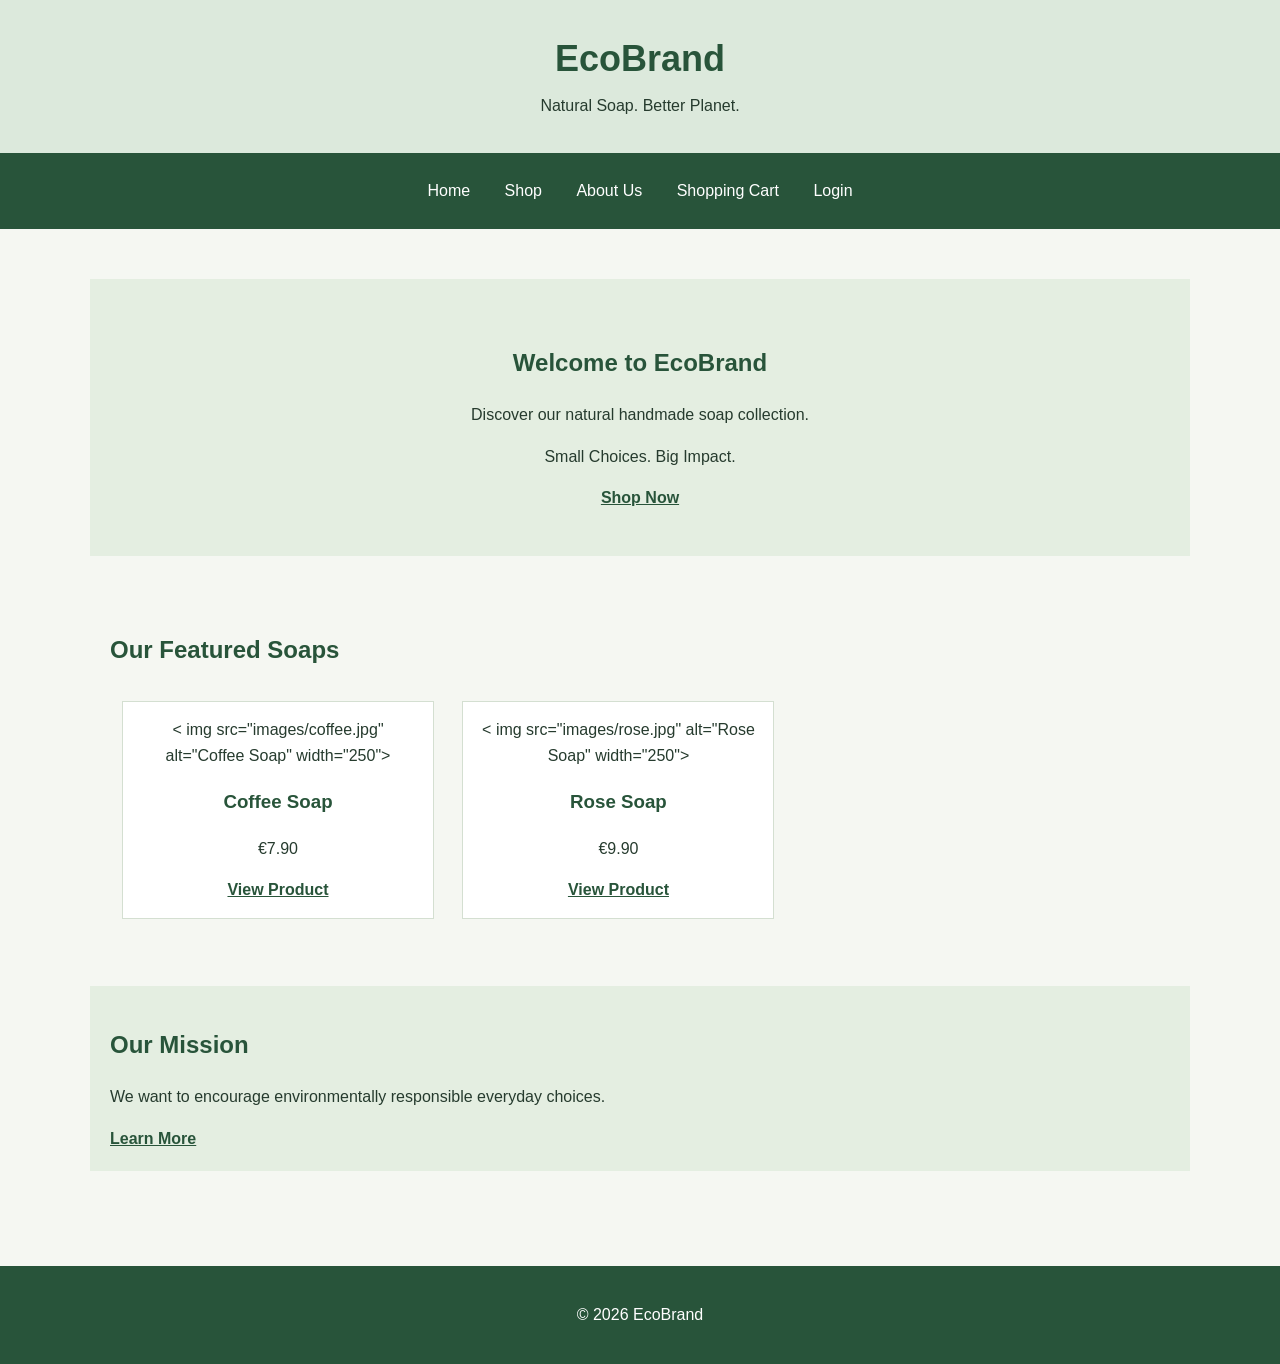
==== index.html @ 9dac164d "add the web page files index.html etc" ====
<!DOCTYPE html>
<html lang="en">
<head>
    <meta charset="UTF-8">
    <meta name="viewport" content="width=device-width, initial-scale=1.0">
    <title>EcoBrand - Home</title>
    <link rel="stylesheet" href="style.css">
    <script src="script.js" defer></script>
</head>
<body>

<header>
    <h1>EcoBrand</h1>
    <p>Natural Soap. Better Planet.</p >
</header>

<nav>
    <a href=" ">Home</a >
    <a href="products.html">Shop</a >
    <a href="about.html">About Us</a >
    <a href="cart.html">Shopping Cart</a >
    <a href="login.html">Login</a >
</nav>

<main>
    <section class="welcome">
        <h2>Welcome to EcoBrand</h2>
        <p>Discover our natural handmade soap collection.</p >
        <p>Small Choices. Big Impact.</p >
        <a href="products.html">Shop Now</a >
    </section>

    <section>
        <h2>Our Featured Soaps</h2>

        <div class="product">
            < img src="images/coffee.jpg"
                 alt="Coffee Soap" width="250">
            <h3>Coffee Soap</h3>
            <p>€7.90</p >
            <a href="product.html#coffee">View Product</a >
        </div>

        <div class="product">
            < img src="images/rose.jpg"
                 alt="Rose Soap" width="250">
            <h3>Rose Soap</h3>
            <p>€9.90</p >
            <a href="product.html#rose">View Product</a >
        </div>
    </section>

    <section class="sustainability">
        <h2>Our Mission</h2>
        <p>
            We want to encourage environmentally
            responsible everyday choices.
        </p >
        <a href="about.html">Learn More</a >
    </section>
</main>

<footer>
    <p>© 2026 EcoBrand</p >
</footer>

</body>
</html>
---- style.css ----
/* ECOBRAND - STYLE.CSS */

/* GENERAL */

body {
    margin: 0;
    font-family: Arial, sans-serif;
    background-color: #f5f7f2;
    color: #263b2e;
    line-height: 1.6;
}

header {
    background-color: #dce9dc;
    text-align: center;
    padding: 30px;
}

header h1 {
    color: #28543a;
    font-size: 36px;
    margin: 0;
}

header p {
    margin: 5px;
}

/* NAVIGATION */

nav {
    background-color: #28543a;
    text-align: center;
    padding: 15px;
}

nav a {
    color: white;
    text-decoration: none;
    padding: 10px 15px;
    display: inline-block;
}

nav a:hover {
    background-color: #427455;
}

/* MAIN */

main {
    max-width: 1100px;
    margin: 30px auto;
    padding: 20px;
}

section {
    margin-bottom: 35px;
    padding: 20px;
}

h2 {
    color: #28543a;
}

.welcome {
    background-color: #e4eee1;
    text-align: center;
    padding: 45px 20px;
}

.page-intro {
    background-color: #e4eee1;
    text-align: center;
}

.sustainability {
    background-color: #e4eee1;
}

/* PRODUCTS */

.product {
    display: inline-block;
    vertical-align: top;
    width: 280px;
    margin: 12px;
    padding: 15px;
    background-color: white;
    border: 1px solid #d4dfd1;
    text-align: center;
}

.product img {
    width: 250px;
    max-width: 100%;
    height: 250px;
    object-fit: cover;
}

.product h3 {
    color: #28543a;
}

.price {
    color: #28543a;
    font-size: 20px;
    font-weight: bold;
}

/* PRODUCT DETAILS */

.detail {
    background-color: white;
    border: 1px solid #d4dfd1;
    padding: 25px;
    margin-bottom: 25px;
}

.detail img {
    width: 300px;
    max-width: 100%;
    height: auto;
}

/* FORMS */

form {
    background-color: white;
    border: 1px solid #d4dfd1;
    padding: 25px;
    max-width: 550px;
    margin-bottom: 25px;
}

label {
    display: block;
    margin-top: 15px;
    font-weight: bold;
}

input,
select {
    display: block;
    width: 90%;
    padding: 10px;
    margin-top: 5px;
    border: 1px solid #a9b9a7;
}

/* BUTTONS */

button,
.button-link {
    background-color: #28543a;
    color: white;
    padding: 12px 20px;
    border: none;
    margin-top: 20px;
    display: inline-block;
    text-decoration: none;
    cursor: pointer;
}

button:hover,
.button-link:hover {
    background-color: #427455;
    color: white;
}

/* LINKS */

main a {
    color: #28543a;
    font-weight: bold;
}

main a:hover {
    color: #427455;
}

main .button-link {
    color: white;
}

/* TABLE */

table {
    width: 100%;
    border-collapse: collapse;
    background-color: white;
}

th,
td {
    border: 1px solid #d4dfd1;
    padding: 12px;
    text-align: left;
}

th {
    background-color: #dce9dc;
}

/* CALCULATORS */

#calculator {
    background-color: #e4eee1;
    border: 2px solid #427455;
}

#cartResult,
#loginResult,
#stockResult,
#packagingResult {
    font-weight: bold;
    color: #28543a;
    margin-top: 20px;
}

.note {
    font-size: 14px;
    color: #59695e;
}

/* FOOTER */

footer {
    background-color: #28543a;
    color: white;
    text-align: center;
    padding: 20px;
    margin-top: 40px;
}
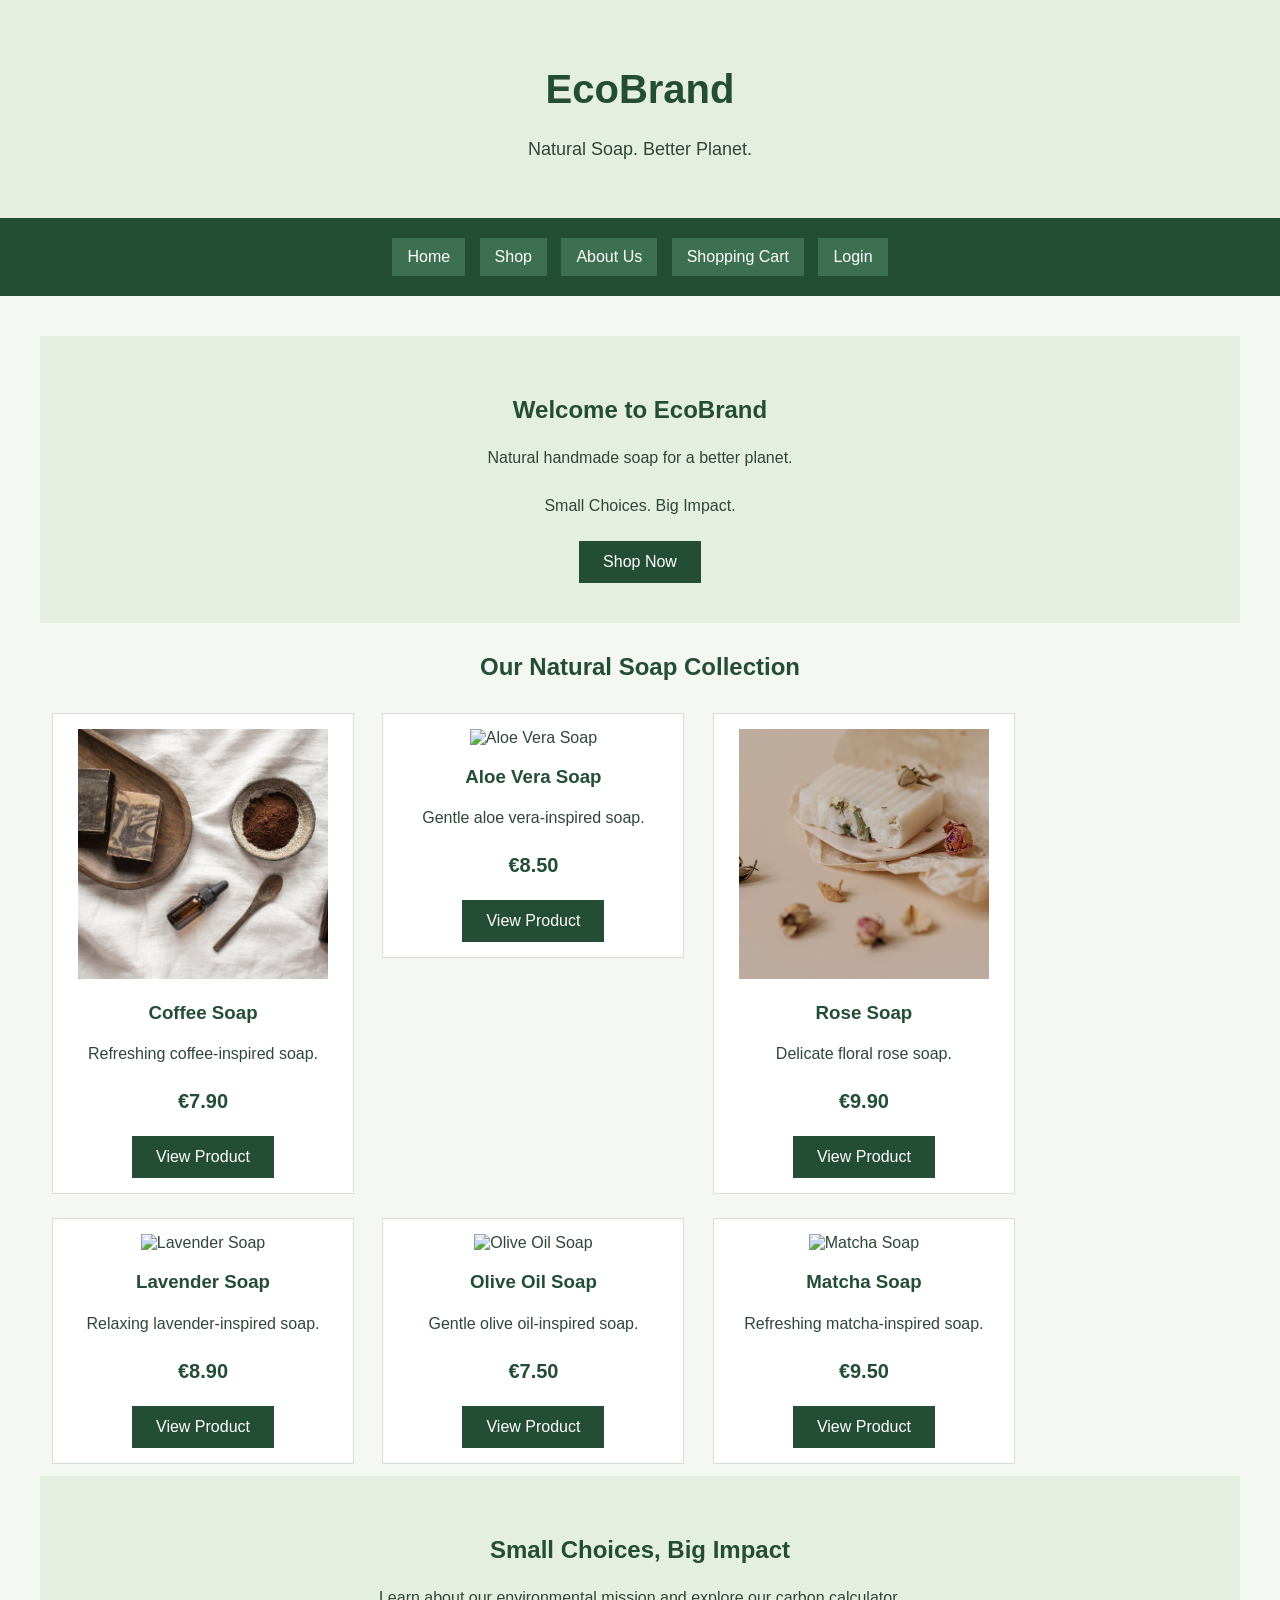
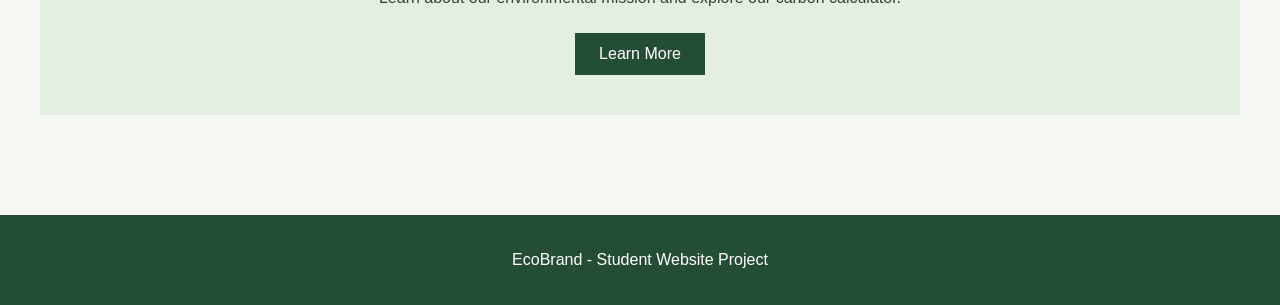
==== commit 4492dd88: "first commit" ====
--- a/index.html
+++ b/index.html
@@ -1,69 +1,159 @@
 
 <!DOCTYPE html>
 <html lang="en">
+
 <head>
     <meta charset="UTF-8">
-    <meta name="viewport" content="width=device-width, initial-scale=1.0">
     <title>EcoBrand - Home</title>
+
     <link rel="stylesheet" href="style.css">
-    <script src="script.js" defer></script>
+
+    <script src="myscripts.js" defer></script>
 </head>
+
 <body>
 
-<header>
-    <h1>EcoBrand</h1>
-    <p>Natural Soap. Better Planet.</p >
-</header>
+    <header>
+        <h1>EcoBrand</h1>
+        <p>Natural Soap. Better Planet.</p>
+    </header>
 
-<nav>
-    <a href=" ">Home</a >
-    <a href="products.html">Shop</a >
-    <a href="about.html">About Us</a >
-    <a href="cart.html">Shopping Cart</a >
-    <a href="login.html">Login</a >
-</nav>
+    <nav id="navigation">
+        <ul>
+            <li><a href="index.html">Home</a></li>
+            <li><a href="products.html">Shop</a></li>
+            <li><a href="about.html">About Us</a></li>
+            <li><a href="cart.html">Shopping Cart</a></li>
+            <li><a href="login.html">Login</a></li>
+        </ul>
+    </nav>
 
-<main>
-    <section class="welcome">
-        <h2>Welcome to EcoBrand</h2>
-        <p>Discover our natural handmade soap collection.</p >
-        <p>Small Choices. Big Impact.</p >
-        <a href="products.html">Shop Now</a >
-    </section>
+    <main>
 
-    <section>
-        <h2>Our Featured Soaps</h2>
+        <div class="intro">
+            <h2>Welcome to EcoBrand</h2>
 
-        <div class="product">
-            < img src="images/coffee.jpg"
-                 alt="Coffee Soap" width="250">
-            <h3>Coffee Soap</h3>
-            <p>€7.90</p >
-            <a href="product.html#coffee">View Product</a >
+            <p>
+                Natural handmade soap for a better planet.
+            </p>
+
+            <p>Small Choices. Big Impact.</p>
+
+            <a class="button" href="products.html">
+                Shop Now
+            </a>
         </div>
 
-        <div class="product">
-            < img src="images/rose.jpg"
-                 alt="Rose Soap" width="250">
-            <h3>Rose Soap</h3>
-            <p>€9.90</p >
-            <a href="product.html#rose">View Product</a >
+        <h2 class="section-title">
+            Our Natural Soap Collection
+        </h2>
+
+        <div class="product-list">
+
+            <div class="product">
+                <img src="images/coffee.jpg"
+                     alt="Coffee Soap"
+                     width="250" height="250">
+
+                <h3>Coffee Soap</h3>
+                <p>Refreshing coffee-inspired soap.</p>
+                <p class="price">€7.90</p>
+
+                <a class="button" href="product.html#coffee">
+                    View Product
+                </a>
+            </div>
+
+            <div class="product">
+                <img src="images/aloe-vera.jpg"
+                     alt="Aloe Vera Soap"
+                     width="250" height="250">
+
+                <h3>Aloe Vera Soap</h3>
+                <p>Gentle aloe vera-inspired soap.</p>
+                <p class="price">€8.50</p>
+
+                <a class="button" href="product.html#aloe">
+                    View Product
+                </a>
+            </div>
+
+            <div class="product">
+                <img src="images/rose.jpg"
+                     alt="Rose Soap"
+                     width="250" height="250">
+
+                <h3>Rose Soap</h3>
+                <p>Delicate floral rose soap.</p>
+                <p class="price">€9.90</p>
+
+                <a class="button" href="product.html#rose">
+                    View Product
+                </a>
+            </div>
+
+            <div class="product">
+                <img src="images/lavender.jpg"
+                     alt="Lavender Soap"
+                     width="250" height="250">
+
+                <h3>Lavender Soap</h3>
+                <p>Relaxing lavender-inspired soap.</p>
+                <p class="price">€8.90</p>
+
+                <a class="button" href="product.html#lavender">
+                    View Product
+                </a>
+            </div>
+
+            <div class="product">
+                <img src="images/olive.jpg"
+                     alt="Olive Oil Soap"
+                     width="250" height="250">
+
+                <h3>Olive Oil Soap</h3>
+                <p>Gentle olive oil-inspired soap.</p>
+                <p class="price">€7.50</p>
+
+                <a class="button" href="product.html#olive">
+                    View Product
+                </a>
+            </div>
+
+            <div class="product">
+                <img src="images/matcha.jpg"
+                     alt="Matcha Soap"
+                     width="250" height="250">
+
+                <h3>Matcha Soap</h3>
+                <p>Refreshing matcha-inspired soap.</p>
+                <p class="price">€9.50</p>
+
+                <a class="button" href="product.html#matcha">
+                    View Product
+                </a>
+            </div>
+
         </div>
-    </section>
 
-    <section class="sustainability">
-        <h2>Our Mission</h2>
-        <p>
-            We want to encourage environmentally
-            responsible everyday choices.
-        </p >
-        <a href="about.html">Learn More</a >
-    </section>
-</main>
+        <div class="intro">
+            <h2>Small Choices, Big Impact</h2>
 
-<footer>
-    <p>© 2026 EcoBrand</p >
-</footer>
+            <p>
+                Learn about our environmental mission
+                and explore our carbon calculator.
+            </p>
+
+            <a class="button" href="about.html">
+                Learn More
+            </a>
+        </div>
+
+    </main>
+
+    <footer>
+        <p>EcoBrand - Student Website Project</p>
+    </footer>
 
 </body>
 </html>
--- a/style.css
+++ b/style.css
@@ -1,234 +1,195 @@
-
-/* ECOBRAND - STYLE.CSS */
-
-/* GENERAL */
-
 body {
     margin: 0;
     font-family: Arial, sans-serif;
     background-color: #f5f7f2;
-    color: #263b2e;
-    line-height: 1.6;
+    color: #304638;
+}
+
+h1, h2, h3 {
+    color: #244d35;
+}
+
+h2 {
+    text-align: center;
 }
 
 header {
-    background-color: #dce9dc;
+    background-color: #e4eee1;
     text-align: center;
-    padding: 30px;
+    padding: 40px 20px;
 }
 
 header h1 {
-    color: #28543a;
-    font-size: 36px;
-    margin: 0;
+    font-size: 40px;
 }
 
 header p {
-    margin: 5px;
+    font-size: 18px;
 }
 
-/* NAVIGATION */
-
-nav {
-    background-color: #28543a;
+#navigation {
+    background-color: #244d35;
     text-align: center;
     padding: 15px;
 }
 
-nav a {
-    color: white;
-    text-decoration: none;
-    padding: 10px 15px;
-    display: inline-block;
+#navigation ul {
+    list-style-type: none;
+    margin: 0;
+    padding: 0;
 }
 
-nav a:hover {
-    background-color: #427455;
+#navigation li {
+    display: inline-block;
+    margin: 5px;
 }
 
-/* MAIN */
+#navigation a:link,
+#navigation a:visited {
+    display: inline-block;
+    background-color: #3c7050;
+    color: white;
+    padding: 10px 15px;
+    text-decoration: none;
+}
+
+#navigation a:hover {
+    background-color: #729b78;
+    color: white;
+}
 
 main {
-    max-width: 1100px;
-    margin: 30px auto;
-    padding: 20px;
+    padding: 40px;
 }
 
-section {
-    margin-bottom: 35px;
-    padding: 20px;
+.intro {
+    background-color: #e4eee1;
+    text-align: center;
+    padding: 40px 20px;
+    margin-bottom: 30px;
 }
 
-h2 {
-    color: #28543a;
+.intro p {
+    max-width: 750px;
+    margin: 20px auto;
+    line-height: 1.8;
 }
-
-.welcome {
-    background-color: #e4eee1;
-    text-align: center;
-    padding: 45px 20px;
-}
-
-.page-intro {
-    background-color: #e4eee1;
-    text-align: center;
-}
-
-.sustainability {
-    background-color: #e4eee1;
-}
-
-/* PRODUCTS */
 
 .product {
     display: inline-block;
+    width: 270px;
+    padding: 15px;
+    margin: 12px;
+    background-color: white;
+    border: 1px solid #d3dfd1;
+    text-align: center;
     vertical-align: top;
-    width: 280px;
-    margin: 12px;
-    padding: 15px;
-    background-color: white;
-    border: 1px solid #d4dfd1;
-    text-align: center;
 }
 
 .product img {
     width: 250px;
-    max-width: 100%;
     height: 250px;
     object-fit: cover;
 }
 
-.product h3 {
-    color: #28543a;
+.product p {
+    line-height: 1.5;
 }
 
 .price {
-    color: #28543a;
     font-size: 20px;
     font-weight: bold;
+    color: #244d35;
 }
 
-/* PRODUCT DETAILS */
+.placeholder {
+    width: 250px;
+    height: 250px;
+    background-color: #e4eee1;
+    color: #244d35;
+    display: flex;
+    align-items: center;
+    justify-content: center;
+    margin: auto;
+}
+
+a.button:link,
+a.button:visited,
+button {
+    display: inline-block;
+    background-color: #244d35;
+    color: white;
+    padding: 12px 24px;
+    border: none;
+    text-decoration: none;
+    cursor: pointer;
+    font-size: 16px;
+}
+
+a.button:hover,
+button:hover {
+    background-color: #3c7050;
+    color: white;
+}
 
 .detail {
     background-color: white;
-    border: 1px solid #d4dfd1;
+    border: 1px solid #d3dfd1;
     padding: 25px;
     margin-bottom: 25px;
+    text-align: center;
 }
 
 .detail img {
-    width: 300px;
+    width: 250px;
     max-width: 100%;
-    height: auto;
 }
 
-/* FORMS */
 
 form {
     background-color: white;
-    border: 1px solid #d4dfd1;
+    border: 1px solid #d3dfd1;
     padding: 25px;
-    max-width: 550px;
-    margin-bottom: 25px;
+    margin: 20px auto;
 }
 
 label {
     display: block;
-    margin-top: 15px;
-    font-weight: bold;
+    margin: 15px 0 8px;
 }
 
 input,
 select {
-    display: block;
-    width: 90%;
     padding: 10px;
-    margin-top: 5px;
-    border: 1px solid #a9b9a7;
+    border: 1px solid #b7c9b5;
+    margin-bottom: 10px;
 }
 
-/* BUTTONS */
-
-button,
-.button-link {
-    background-color: #28543a;
-    color: white;
-    padding: 12px 20px;
-    border: none;
-    margin-top: 20px;
-    display: inline-block;
-    text-decoration: none;
-    cursor: pointer;
+form button {
+    margin-top: 15px;
 }
-
-button:hover,
-.button-link:hover {
-    background-color: #427455;
-    color: white;
-}
-
-/* LINKS */
-
-main a {
-    color: #28543a;
-    font-weight: bold;
-}
-
-main a:hover {
-    color: #427455;
-}
-
-main .button-link {
-    color: white;
-}
-
-/* TABLE */
-
-table {
-    width: 100%;
-    border-collapse: collapse;
-    background-color: white;
-}
-
-th,
-td {
-    border: 1px solid #d4dfd1;
-    padding: 12px;
-    text-align: left;
-}
-
-th {
-    background-color: #dce9dc;
-}
-
-/* CALCULATORS */
 
 #calculator {
     background-color: #e4eee1;
-    border: 2px solid #427455;
+    padding: 25px;
+    margin-top: 30px;
+    text-align: center;
 }
 
+.result,
 #cartResult,
 #loginResult,
 #stockResult,
-#packagingResult {
+#carbonResult {
     font-weight: bold;
-    color: #28543a;
+    color: #244d35;
     margin-top: 20px;
 }
 
-.note {
-    font-size: 14px;
-    color: #59695e;
-}
-
-/* FOOTER */
-
 footer {
-    background-color: #28543a;
+    background-color: #244d35;
     color: white;
     text-align: center;
     padding: 20px;
-    margin-top: 40px;
+    margin-top: 30px;
 }
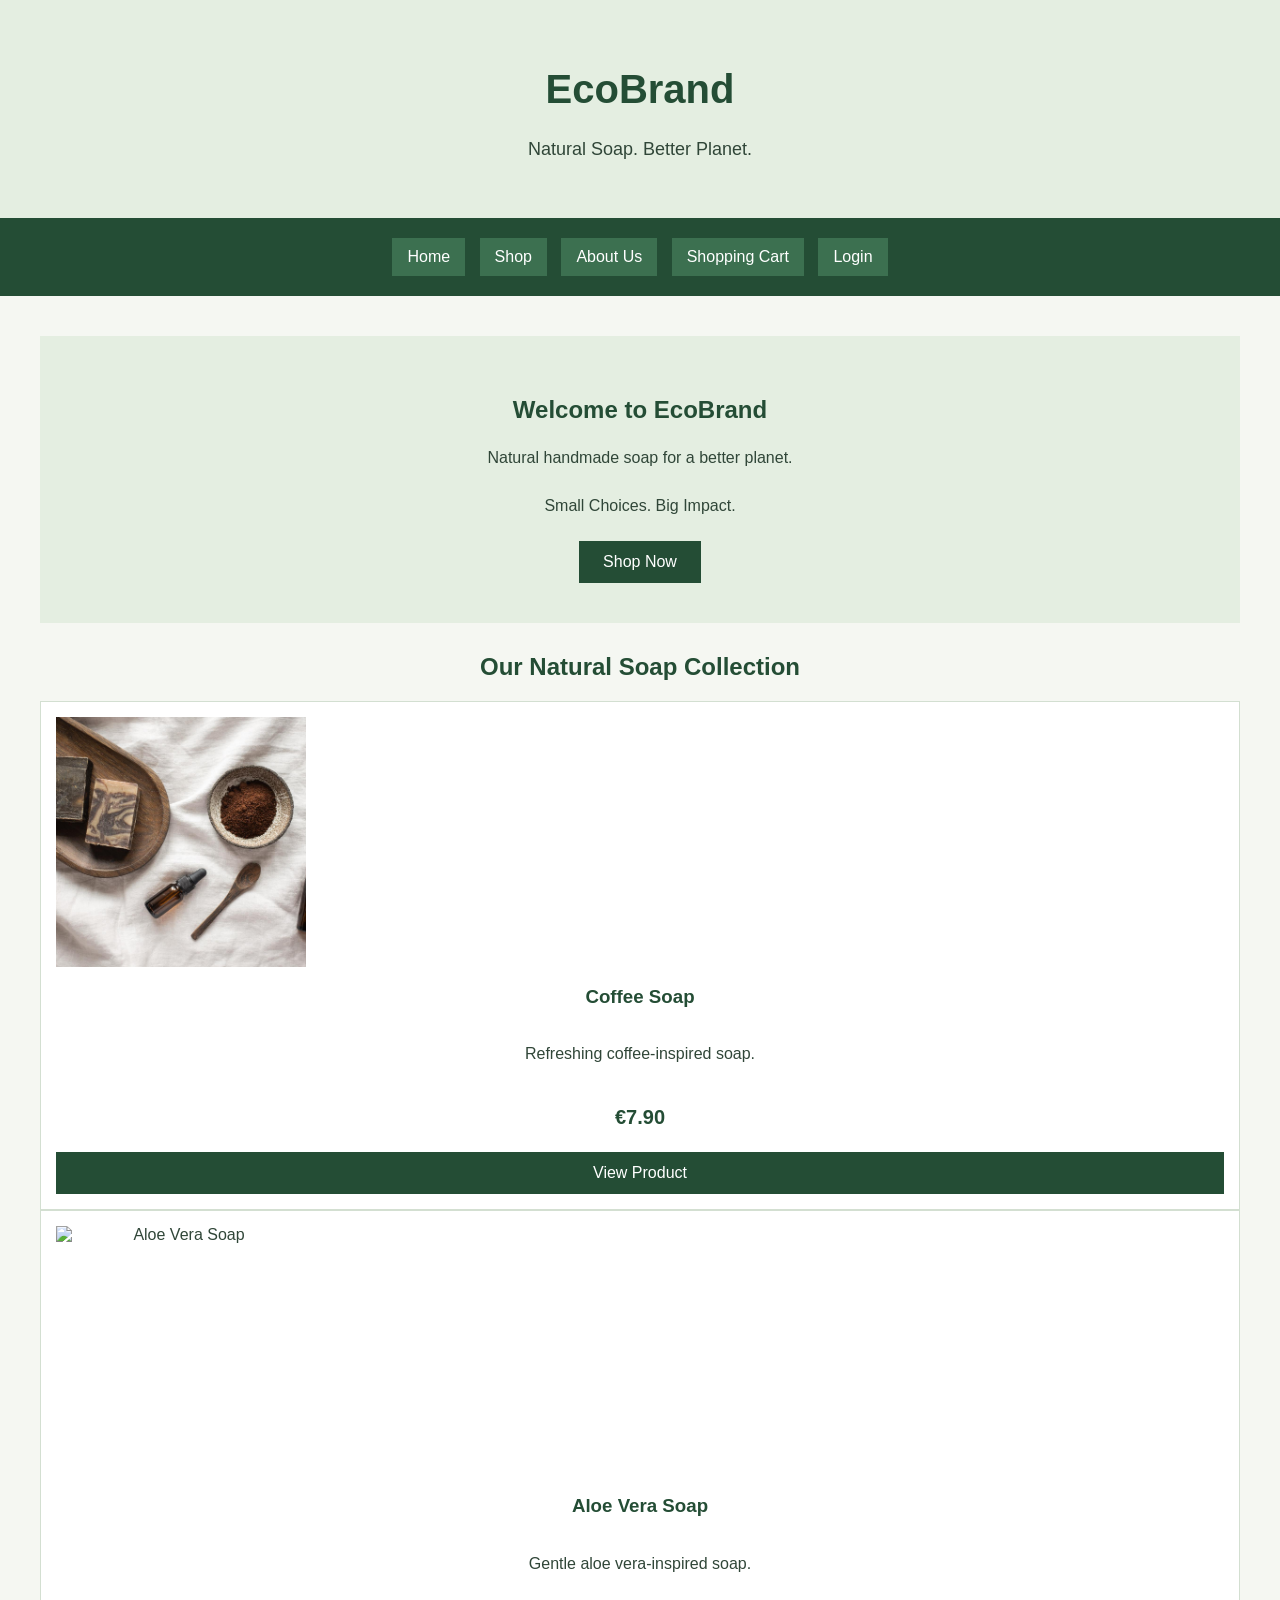
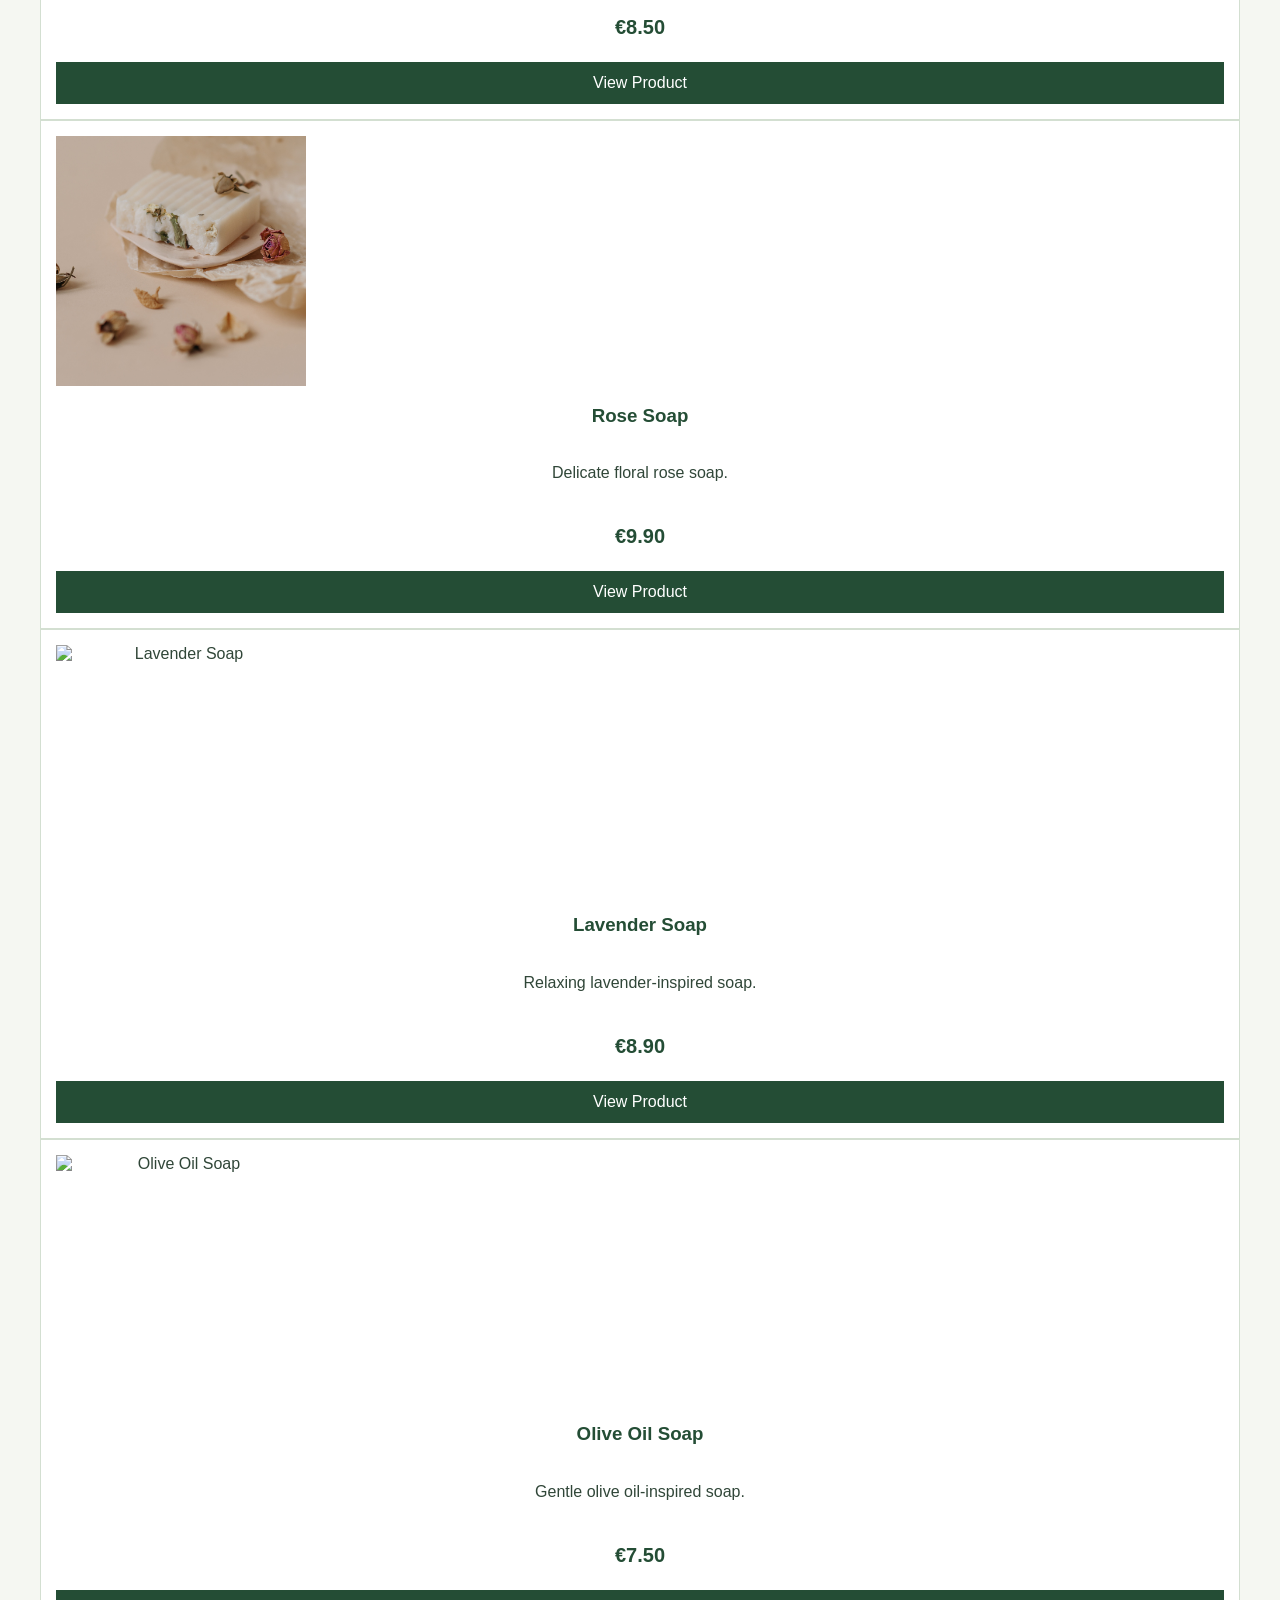
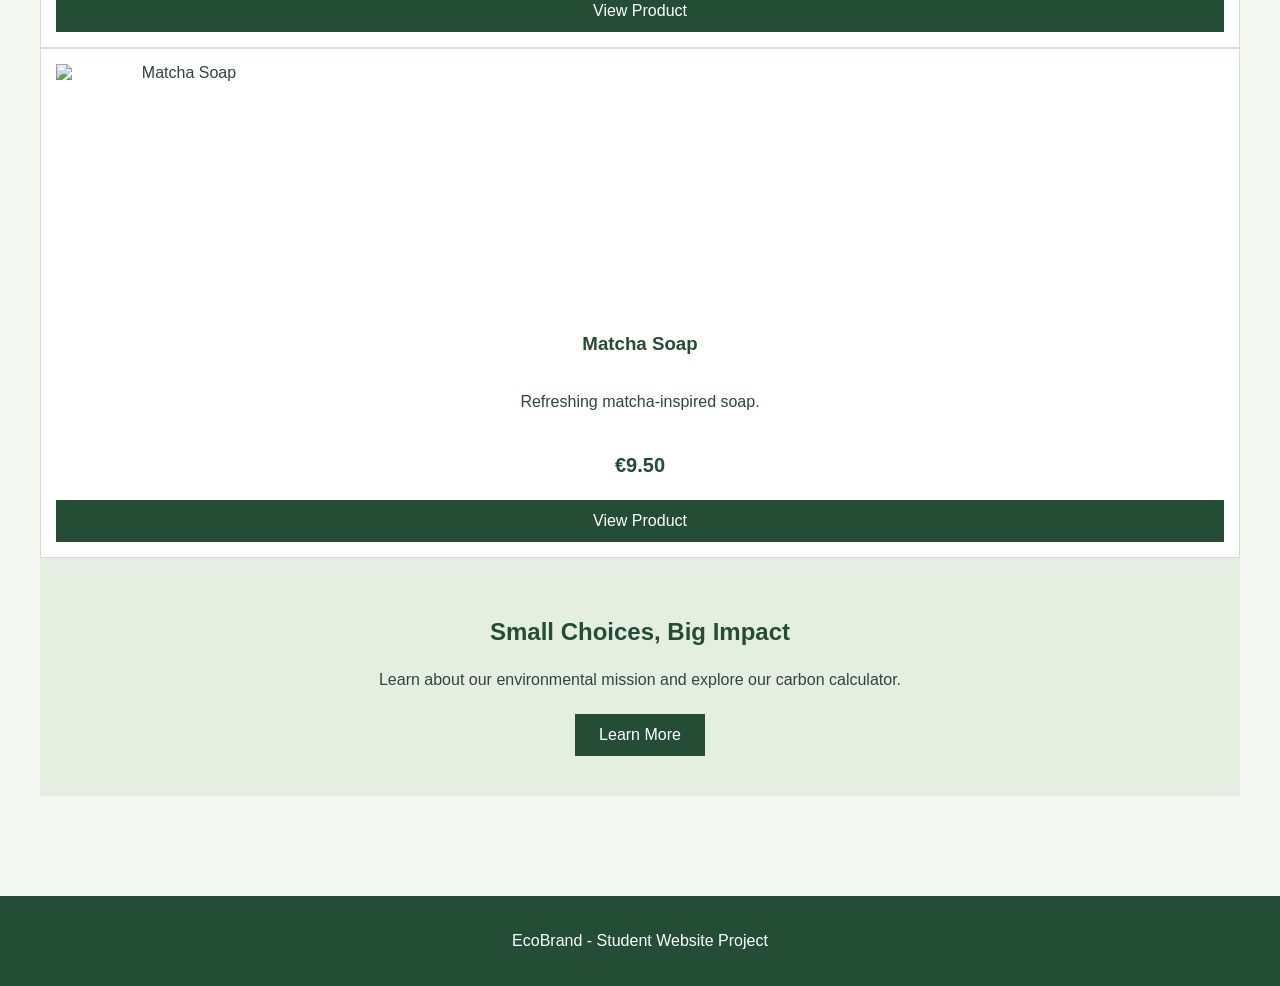
==== commit 7f35f38a: "Update project files" ====
--- a/index.html
+++ b/index.html
@@ -8,7 +8,7 @@
 
     <link rel="stylesheet" href="style.css">
 
-    <script src="myscripts.js" defer></script>
+    <script src="script.js" defer></script>
 </head>
 
 <body>
@@ -59,7 +59,7 @@
                 <p>Refreshing coffee-inspired soap.</p>
                 <p class="price">€7.90</p>
 
-                <a class="button" href="product.html#coffee">
+                <a class="button" href="product.html?id=coffee">
                     View Product
                 </a>
             </div>
@@ -73,7 +73,7 @@
                 <p>Gentle aloe vera-inspired soap.</p>
                 <p class="price">€8.50</p>
 
-                <a class="button" href="product.html#aloe">
+                <a class="button" href="product.html?id=aloe">
                     View Product
                 </a>
             </div>
@@ -87,7 +87,7 @@
                 <p>Delicate floral rose soap.</p>
                 <p class="price">€9.90</p>
 
-                <a class="button" href="product.html#rose">
+                <a class="button" href="product.html?id=rose">
                     View Product
                 </a>
             </div>
@@ -101,7 +101,7 @@
                 <p>Relaxing lavender-inspired soap.</p>
                 <p class="price">€8.90</p>
 
-                <a class="button" href="product.html#lavender">
+                <a class="button" href="product.html?id=lavender">
                     View Product
                 </a>
             </div>
@@ -115,7 +115,7 @@
                 <p>Gentle olive oil-inspired soap.</p>
                 <p class="price">€7.50</p>
 
-                <a class="button" href="product.html#olive">
+                <a class="button" href="product.html?id=olive">
                     View Product
                 </a>
             </div>
@@ -129,7 +129,7 @@
                 <p>Refreshing matcha-inspired soap.</p>
                 <p class="price">€9.50</p>
 
-                <a class="button" href="product.html#matcha">
+                <a class="button" href="product.html?id=matcha">
                     View Product
                 </a>
             </div>
@@ -156,4 +156,4 @@
     </footer>
 
 </body>
-</html>+</html>
--- a/style.css
+++ b/style.css
@@ -192,4 +192,89 @@
     text-align: center;
     padding: 20px;
     margin-top: 30px;
-}+}
+
+.product-grid {
+    display: grid;
+    grid-template-columns: repeat(auto-fit, minmax(250px, 1fr));
+    gap: 24px;
+    max-width: 1200px;
+    margin: auto;
+}
+
+.product {
+    display: flex;
+    width: auto;
+    margin: 0;
+    flex-direction: column;
+}
+
+.product .button {
+    margin-top: auto;
+}
+
+.product-detail {
+    display: grid;
+    grid-template-columns: minmax(260px, 1fr) minmax(280px, 1fr);
+    gap: 48px;
+    max-width: 960px;
+    margin: 0 auto;
+    padding: 36px;
+    background: white;
+    border: 1px solid #d3dfd1;
+}
+
+.product-detail-image img,
+.product-detail-image .placeholder {
+    width: 100%;
+    height: 360px;
+    object-fit: cover;
+}
+
+.product-detail-info h2 {
+    text-align: left;
+}
+
+.eyebrow {
+    color: #3c7050;
+    font-size: 14px;
+    font-weight: bold;
+    text-transform: uppercase;
+    letter-spacing: 1px;
+}
+
+.product-meta {
+    border-top: 1px solid #d3dfd1;
+    border-bottom: 1px solid #d3dfd1;
+    padding: 14px 0;
+    margin: 24px 0;
+}
+
+.product-meta dt { font-weight: bold; margin-top: 10px; }
+.product-meta dd { margin: 4px 0 0; }
+.secondary-button { background-color: #3c7050 !important; }
+
+.cart-page { max-width: 900px; margin: auto; }
+.cart-items, .empty-cart, .shipping-section { background: white; border: 1px solid #d3dfd1; padding: 25px; margin: 20px 0; }
+.cart-item { display: flex; justify-content: space-between; gap: 20px; align-items: center; border-top: 1px solid #d3dfd1; padding: 16px 0; }
+.cart-item h4 { margin: 0; }
+.cart-item p { margin: 7px 0 0; }
+.cart-item-actions { display: flex; gap: 18px; align-items: center; }
+.cart-item-actions label { margin: 0; }
+.cart-item-actions input { width: 48px; margin: 0 0 0 5px; }
+.link-button { background: transparent; color: #244d35; padding: 0; text-decoration: underline; }
+.link-button:hover { background: transparent; color: #3c7050; }
+.cart-total { display: flex; justify-content: space-between; padding-top: 18px; font-size: 20px; }
+.form-grid { display: grid; grid-template-columns: 1fr 1fr; gap: 0 20px; }
+.form-grid label { margin-top: 12px; }
+.form-grid input, .form-grid select { box-sizing: border-box; width: 100%; }
+.full-width { grid-column: 1 / -1; }
+
+@media (max-width: 650px) {
+    main { padding: 24px 16px; }
+    .product-detail { grid-template-columns: 1fr; padding: 22px; gap: 24px; }
+    .product-detail-image img, .product-detail-image .placeholder { height: 280px; }
+    .cart-item, .cart-item-actions { align-items: flex-start; flex-direction: column; }
+    .cart-item-actions { gap: 10px; }
+    .form-grid { grid-template-columns: 1fr; }
+}
